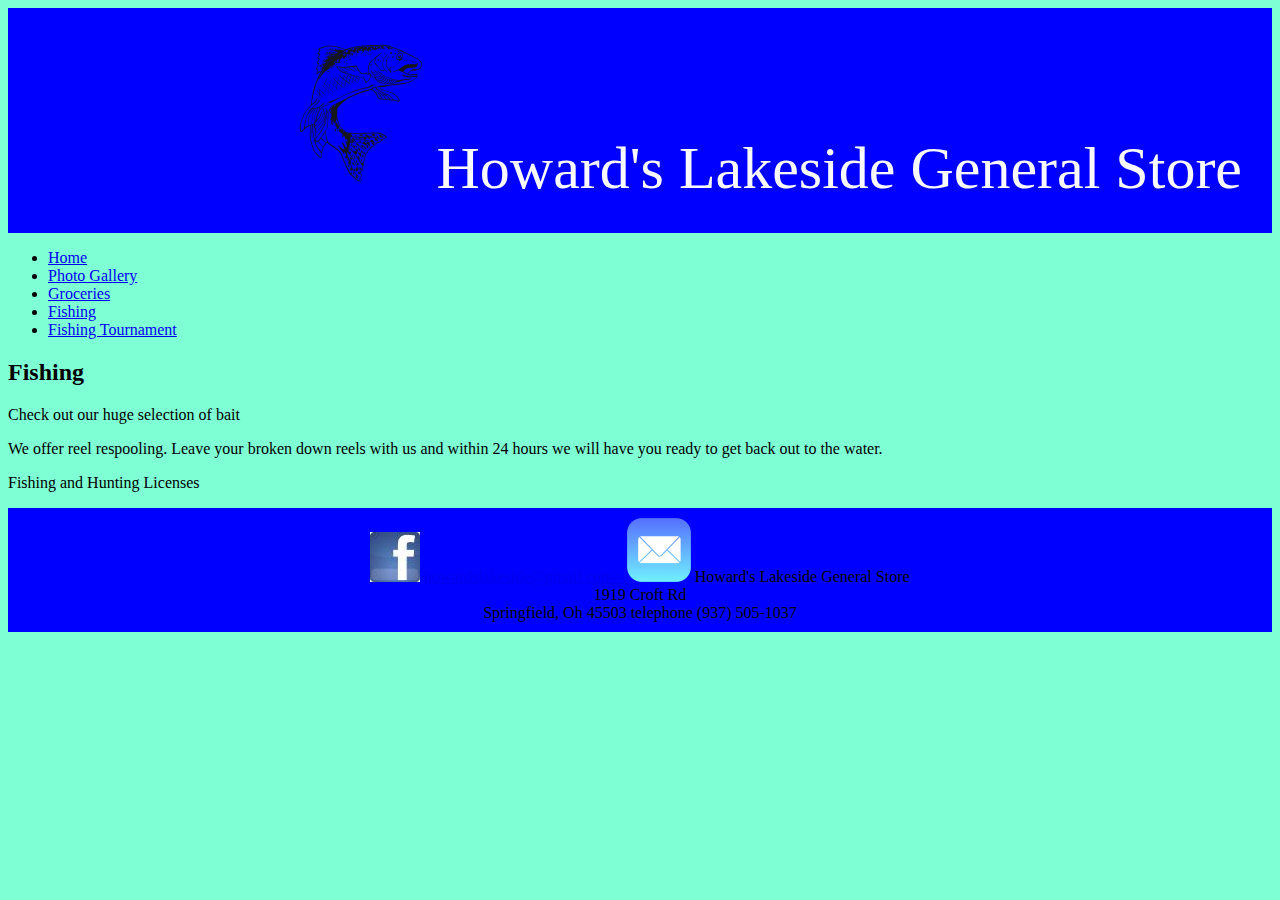
==== fishing.html @ 57c04afa "time for a break" ====
<!DOCTYPE html>
<html lang="en">

<head>
    <meta charset="UTF-8">
    <meta name="viewport" content="width=device-width, initial-scale=1.0">
    <link rel="stylesheet" href="styles.css">
    <title>Document</title>
</head>

<body>
    <header><img class="fish" src="hand-drawn-trout-fishing-png-5696190.svg" alt="fish">Howard's Lakeside General Store</header>
    <nav>
        <ul>
            <li><a href="index.html">Home</a></li>
            <li><a href="photogallery.html">Photo Gallery</a></li>
            <li><a href="groceries.html">Groceries</a></li>
            <li><a href="fishing.html">Fishing</a></li>
            <li><a href="fishingtournament.html">Fishing Tournament</a></li>
        </ul>
    </nav>
    <h2>Fishing</h2>
    <p>Check out our huge selection of bait</p>
    <p>We offer reel respooling. Leave your broken down reels with us and within 24 hours we will have you ready to get
        back out to the water.</p>
    <p>Fishing and Hunting Licenses</p>
    <footer><a href="https://www.facebook.com/profile.php?id=100057407261126"> <img src="Facebook_icon.jpg"
                alt="Facebook_icon"></a>

        <a href="mailto:howarkslakeside@gmail.com">howardslakeside@gmail.com> <img src="mailicon.png"
                alt="emaillogo"></a>
        Howard's Lakeside General Store<br> 1919 Croft Rd <br>Springfield, Oh 45503 telephone (937) 505-1037
    </footer>
</body>

</html>
---- styles.css ----
/* Body */
body {
    background-color: aquamarine;
    font-family: Georgia, 'Times New Roman', Times, serif;
}

/* Header */

header {
    font-size: 60px;
    color: ghostwhite;
    padding: 30px;
    background-color: blue;
    text-align: right;
}

.fish {width: 150px;
}

/* Footer */

footer {

    padding: 10px;
    border-top: 5px;
    text-align: center;
    background-color: blue;


}

/* Photo Gallery */

/* Fishing Tournament signup */
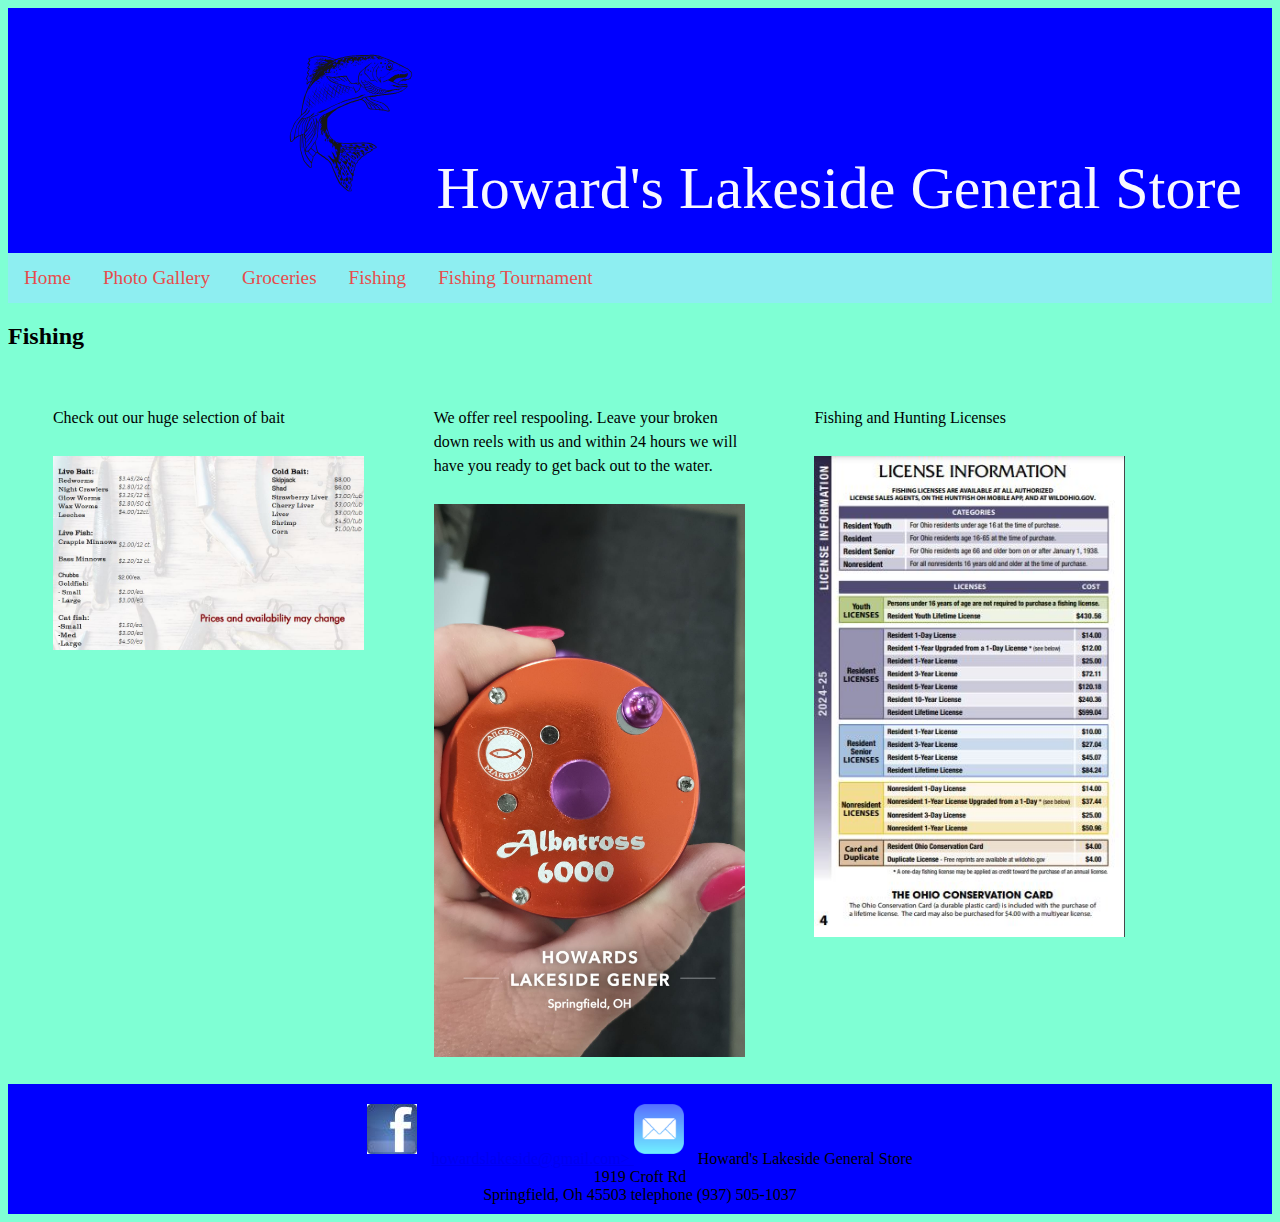
==== commit 40a419cf: "worked on multiple pages and css" ====
--- a/fishing.html
+++ b/fishing.html
@@ -9,7 +9,8 @@
 </head>
 
 <body>
-    <header><img class="fish" src="hand-drawn-trout-fishing-png-5696190.svg" alt="fish">Howard's Lakeside General Store</header>
+    <header><img class="fish" src="hand-drawn-trout-fishing-png-5696190.svg" alt="fish">Howard's Lakeside General Store
+    </header>
     <nav>
         <ul>
             <li><a href="index.html">Home</a></li>
@@ -20,14 +21,29 @@
         </ul>
     </nav>
     <h2>Fishing</h2>
-    <p>Check out our huge selection of bait</p>
-    <p>We offer reel respooling. Leave your broken down reels with us and within 24 hours we will have you ready to get
-        back out to the water.</p>
-    <p>Fishing and Hunting Licenses</p>
-    <footer><a href="https://www.facebook.com/profile.php?id=100057407261126"> <img src="Facebook_icon.jpg"
+
+    <div class="flexwrapper">
+        <div class="col1">
+            <p>Check out our huge selection of bait</p>  <img src="bait.JPG" alt="bait">
+        </div>
+      
+
+        <div class="col2">
+            <p>We offer reel respooling. Leave your broken down reels with us and within 24 hours we will have you
+                ready to get
+                back out to the water.</p><img class=fishingpage src="reel.jpg" alt="reel">
+        </div>
+
+
+        <div class="col3">
+            <p>Fishing and Hunting Licenses</p><img class=fishingpage src="fishinglicense.JPG" alt="Fishing license">
+        </div>
+    </div>
+
+    <footer><a href="https://www.facebook.com/profile.php?id=100057407261126"> <img class="footerimage" src="Facebook_icon.jpg"
                 alt="Facebook_icon"></a>
 
-        <a href="mailto:howarkslakeside@gmail.com">howardslakeside@gmail.com> <img src="mailicon.png"
+        <a href="mailto:howarkslakeside@gmail.com">howardslakeside@gmail.com> <img class="footerimage" src="mailicon.png"
                 alt="emaillogo"></a>
         Howard's Lakeside General Store<br> 1919 Croft Rd <br>Springfield, Oh 45503 telephone (937) 505-1037
     </footer>
--- a/styles.css
+++ b/styles.css
@@ -14,7 +14,94 @@
     text-align: right;
 }
 
-.fish {width: 150px;
+.fish {
+    width: 150px;
+}
+
+
+/* Navigation */
+ul {
+    list-style-type: none;
+    margin: 0;
+    padding: 0;
+    overflow: hidden;
+    background-color: #8eeef1;
+    font-size: larger;
+}
+
+li {
+    float: left;
+}
+
+li a {
+    display: block;
+    color: rgb(231, 76, 76);
+    text-align: center;
+    padding: 14px 16px;
+    text-decoration: none;
+}
+
+/* Photo Gallery */
+
+div.gallery {
+    margin: 5px;
+    border: 1px solid #ccc;
+    float: left;
+    width: 180px;
+}
+
+div.gallery:hover {
+    border: 1px solid #777;
+}
+
+div.gallery img {
+    width: 100%;
+    height: auto;
+}
+
+div.desc {
+    padding: 15px;
+    text-align: center;
+}
+
+/* Fishing Tournament signup */
+
+/* Fishing */
+
+.flexwrapper {
+    display: flex;
+    flex-direction: row;
+    flex-wrap: wrap;
+}
+
+div {
+    padding: 10px 10px 5px 10px;
+    line-height: 1.5
+}
+
+img {
+    width: 100%;
+    margin: 10px 10px 10px 0;
+}
+
+.col1,
+.col2,
+.col3 {
+    flex-basis: 25%;
+    margin-left: 2%;
+    margin-right: 2%;
+}
+
+.flex-container>div {
+    background-color: #c4c5c5;
+    margin: 10px;
+    padding: 5px;
+    font-size: 30px;
+}
+
+.bait {
+    width: 400px;
+    height: 500px;
 }
 
 /* Footer */
@@ -25,10 +112,9 @@
     border-top: 5px;
     text-align: center;
     background-color: blue;
-
-
+    clear: left;
 }
 
-/* Photo Gallery */
-
-/* Fishing Tournament signup */+.footerimage {
+    width: 50px
+}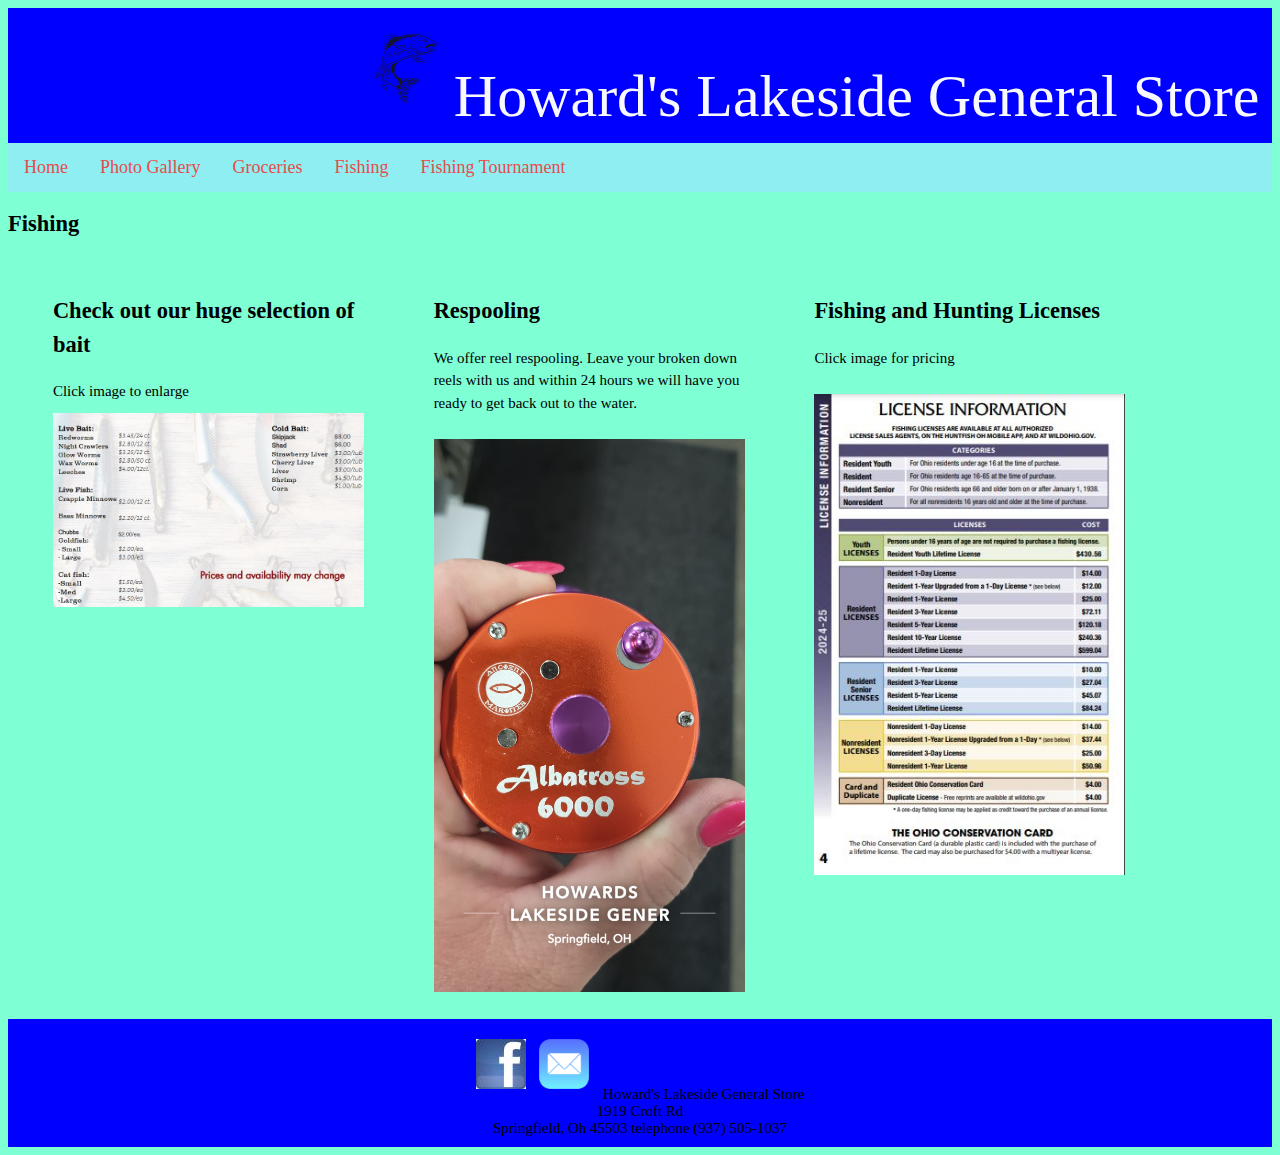
==== commit 7c1c0216: "major changes to several pages" ====
--- a/fishing.html
+++ b/fishing.html
@@ -5,7 +5,7 @@
     <meta charset="UTF-8">
     <meta name="viewport" content="width=device-width, initial-scale=1.0">
     <link rel="stylesheet" href="styles.css">
-    <title>Document</title>
+    <title>Fishing</title>
 </head>
 
 <body>
@@ -24,11 +24,12 @@
 
     <div class="flexwrapper">
         <div class="col1">
-            <p>Check out our huge selection of bait</p>  <img src="bait.JPG" alt="bait">
+            <h2>Check out our huge selection of bait</h2>Click image to enlarge <a target="_blank" href="bait.JPG"> <img src="bait.JPG" alt="bait"></a>
         </div>
-      
+
 
         <div class="col2">
+            <h2>Respooling</h2>
             <p>We offer reel respooling. Leave your broken down reels with us and within 24 hours we will have you
                 ready to get
                 back out to the water.</p><img class=fishingpage src="reel.jpg" alt="reel">
@@ -36,17 +37,19 @@
 
 
         <div class="col3">
-            <p>Fishing and Hunting Licenses</p><img class=fishingpage src="fishinglicense.JPG" alt="Fishing license">
+            <h2>Fishing and Hunting Licenses</h2>
+            <p>Click image for pricing</p><a target="_blank" href="fishinglicense.JPG"> <img src="fishinglicense.JPG"
+                    alt="Fishing license"></a>
         </div>
     </div>
 
-    <footer><a href="https://www.facebook.com/profile.php?id=100057407261126"> <img class="footerimage" src="Facebook_icon.jpg"
-                alt="Facebook_icon"></a>
+    <footer><a href="https://www.facebook.com/profile.php?id=100057407261126"> <img class="footerimage"
+                src="Facebook_icon.jpg" alt="Facebook_icon"></a>
 
-        <a href="mailto:howarkslakeside@gmail.com">howardslakeside@gmail.com> <img class="footerimage" src="mailicon.png"
-                alt="emaillogo"></a>
+        <a href="mailto:howarkslakeside@gmail.com"> <img class="footerimage" src="mailicon.png" alt="emaillogo"></a>
         Howard's Lakeside General Store<br> 1919 Croft Rd <br>Springfield, Oh 45503 telephone (937) 505-1037
     </footer>
+
 </body>
 
 </html>--- a/styles.css
+++ b/styles.css
@@ -2,6 +2,7 @@
 body {
     background-color: aquamarine;
     font-family: Georgia, 'Times New Roman', Times, serif;
+    font-size: 15px;
 }
 
 /* Header */
@@ -9,15 +10,33 @@
 header {
     font-size: 60px;
     color: ghostwhite;
-    padding: 30px;
+    padding: 1%;
     background-color: blue;
     text-align: right;
 }
 
 .fish {
-    width: 150px;
+    width: 75px;
 }
 
+/* Home page  */
+
+.smaller {
+    width: 60%;
+    padding: 0%;
+    margin: 0%
+}
+
+.sidebar {
+    float: right;
+    width: 35%;
+    padding: 0%;
+    margin: 0%;
+    border: 5px;
+    border-style: groove;
+    background-color: rgb(189, 218, 243);
+    font-size: 20px;
+}
 
 /* Navigation */
 ul {
@@ -66,6 +85,15 @@
 
 /* Fishing Tournament signup */
 
+.container {
+    margin: auto;
+    width: 70%;
+    background-color: rgb(215, 240, 250);
+    padding: 15px;
+    border-radius: 5px;
+
+}
+
 /* Fishing */
 
 .flexwrapper {
@@ -104,6 +132,9 @@
     height: 500px;
 }
 
+
+
+
 /* Footer */
 
 footer {
@@ -117,4 +148,6 @@
 
 .footerimage {
     width: 50px
-}+}
+
+/* Groceries */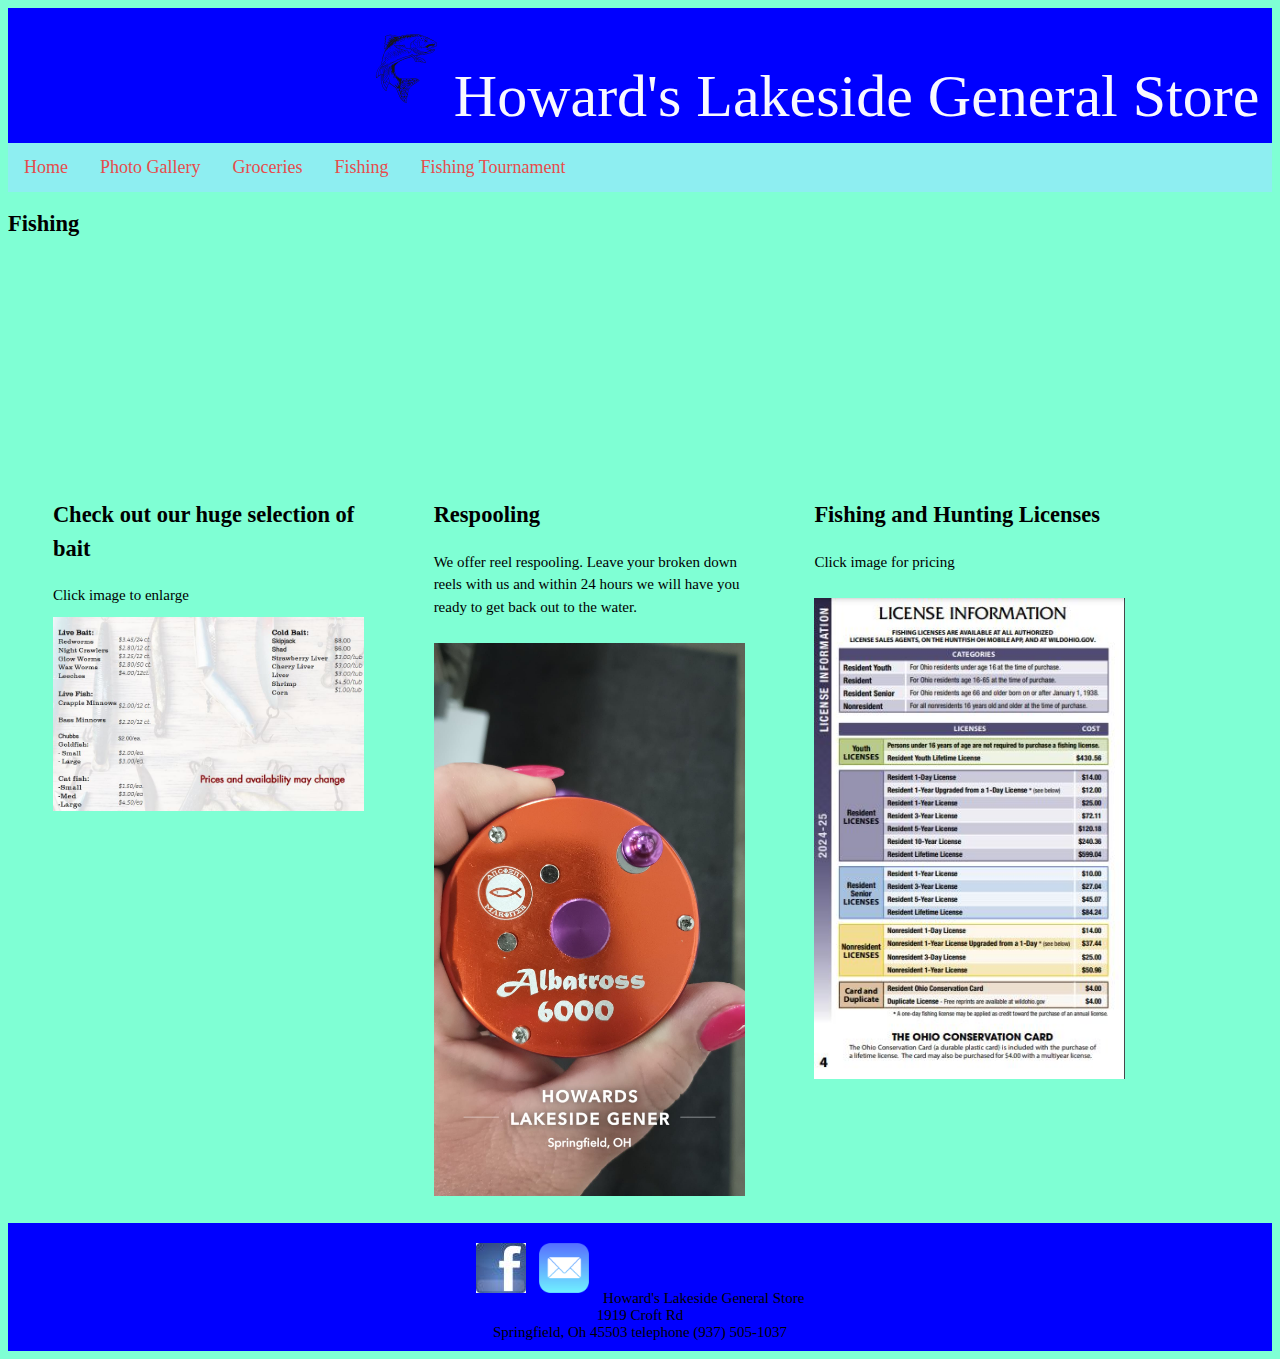
==== commit 3378d0e1: "added video and changed a heading size" ====
--- a/fishing.html
+++ b/fishing.html
@@ -21,7 +21,9 @@
         </ul>
     </nav>
     <h2>Fishing</h2>
-
+    <iframe width="560" height="200" src="https://www.youtube.com/embed/6HL8Z1Z7b64?si=fWUUC-JiXjPJ2wLd" title="YouTube video player" allow="accelerometer; autoplay; clipboard-write; encrypted-media; gyroscope; picture-in-picture; web-share" referrerpolicy="strict-origin-when-cross-origin" allowfullscreen></iframe>
+    
+    
     <div class="flexwrapper">
         <div class="col1">
             <h2>Check out our huge selection of bait</h2>Click image to enlarge <a target="_blank" href="bait.JPG"> <img src="bait.JPG" alt="bait"></a>
--- a/styles.css
+++ b/styles.css
@@ -102,6 +102,10 @@
     flex-wrap: wrap;
 }
 
+iframe{
+    border-width: 0px;
+}
+
 div {
     padding: 10px 10px 5px 10px;
     line-height: 1.5
